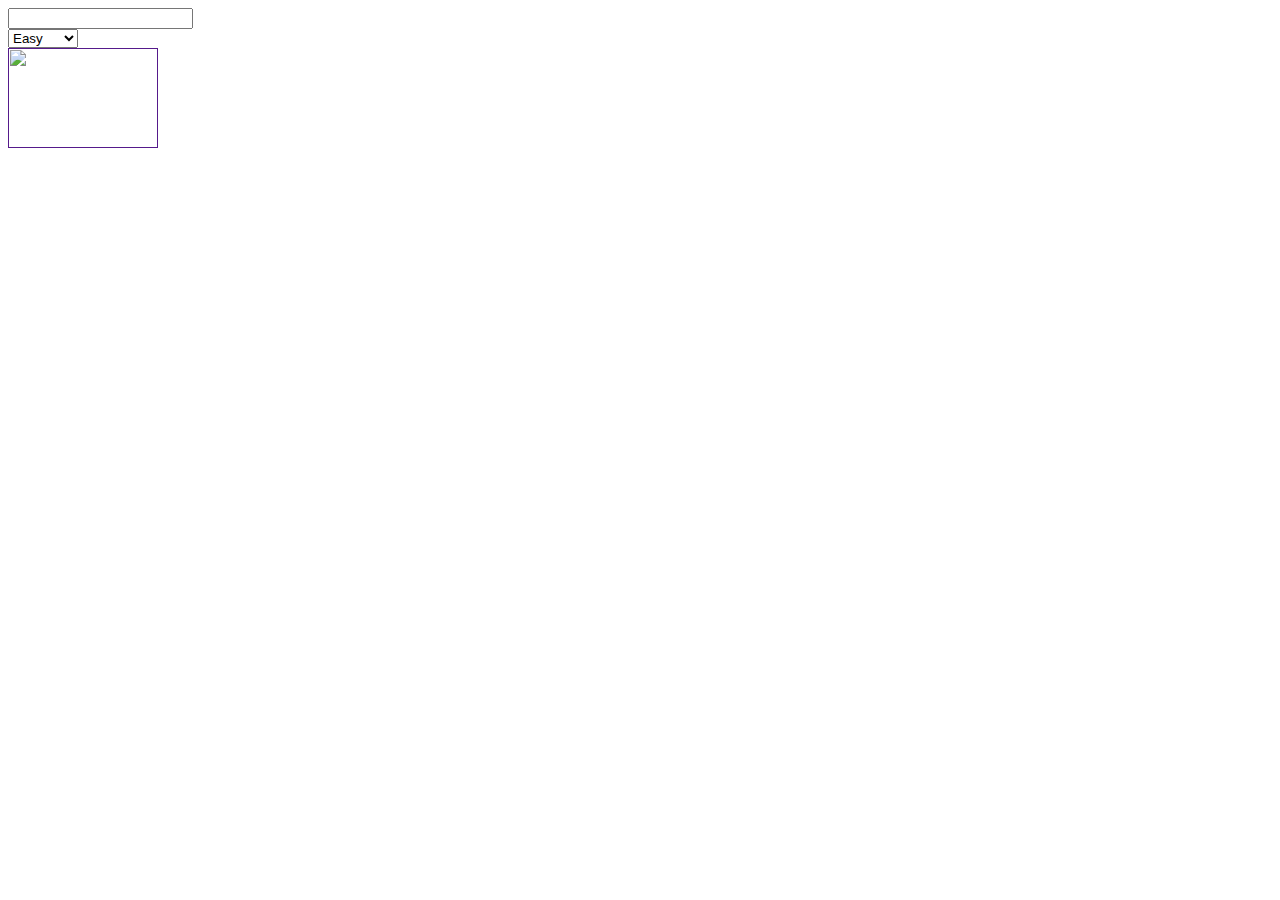
==== index.html @ 015b4fc7 "game basic layout added" ====
<!DOCTYPE html>
<html lang="en">
<head>
    <meta charset="UTF-8">
    <meta name="viewport" content="width=device-width, initial-scale=1.0">
    <link rel="stylesheet" href="./css/index.css">
    <title>Pazuru</title>
</head>
<body>
    

    <div class="info">
        <input type="text" id="name">  
        <br> 
        <select name="" id="level">
            <option value="">Easy</option>
            <option value="">Normal</option>
            <option value="">Medium</option>
            <option value="">Hard</option>
        </select>
<br>
      <a href=""><img src="https://i.pinimg.com/736x/0b/e1/27/0be127916560702af014298cc64b7137.jpg" alt="" width="150px" height="100px"></a>
    </div>


</body>
</html>
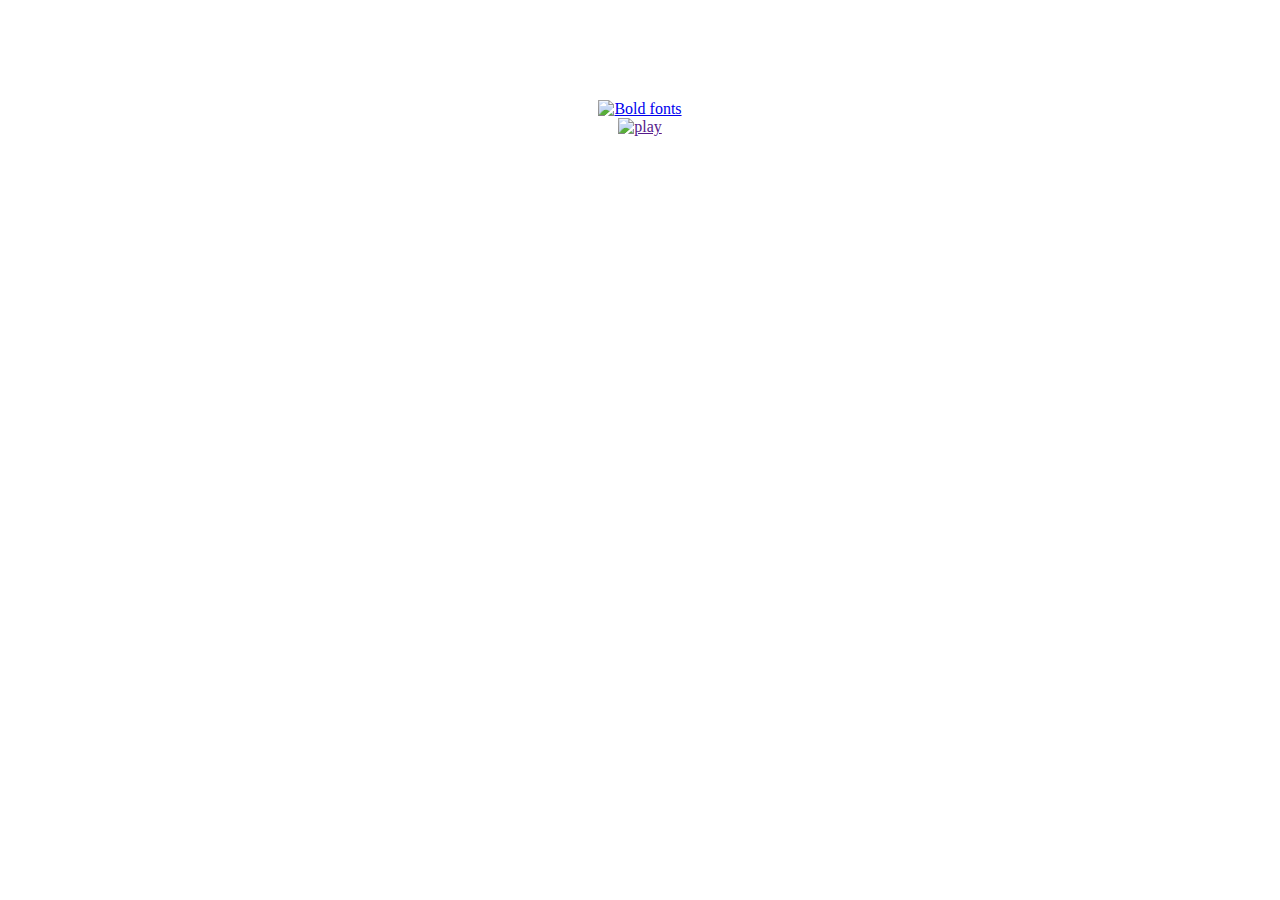
==== commit 6112af0d: "modified ui" ====
--- a/index.html
+++ b/index.html
@@ -7,20 +7,19 @@
     <title>Pazuru</title>
 </head>
 <body>
+
+    <!-- <marquee behavior="" direction="left">
+        <img src="./47580-9e9e9e.svg" alt="" width="100px" height="100px">
+    </marquee> -->
+ 
+<div style="display: flex; justify-content: center; align-items: center; flex-direction: column;margin-top: 100px;">
+       
+    <a href="https://www.fontspace.com/category/bold"><img src="https://see.fontimg.com/api/renderfont4/W9lv/eyJyIjoiZnMiLCJoIjoxMjYsInciOjEwMDAsImZzIjoxMjYsImZnYyI6IiNFMEUwRDAiLCJiZ2MiOiIjRkZGRkZGIiwidCI6MX0/UGF6dXJ1/quartzo-bold.png" alt="Bold fonts"></a>
+
+    <a href="" ><img width="200" height="200" src="https://img.icons8.com/clouds/100/play.png" alt="play"/></a>
     
-
-    <div class="info">
-        <input type="text" id="name">  
-        <br> 
-        <select name="" id="level">
-            <option value="">Easy</option>
-            <option value="">Normal</option>
-            <option value="">Medium</option>
-            <option value="">Hard</option>
-        </select>
-<br>
-      <a href=""><img src="https://i.pinimg.com/736x/0b/e1/27/0be127916560702af014298cc64b7137.jpg" alt="" width="150px" height="100px"></a>
-    </div>
+</div>
+     
 
 
 </body>
--- a/css/index.css
+++ b/css/index.css
@@ -0,0 +1,27 @@
+#name{
+    font-size: 50px;
+    /* border: 3px; */
+    border-radius: 33px;
+    font-family: cursive;
+    background: white;
+    text-align: center;
+}
+
+#level{
+    text-align: center;
+    font-size: 30px;
+    font-family: cursive;
+    background: dimgrey;
+    border-radius: 19px;
+    margin-top: 20px;
+  
+}
+
+
+
+
+body{
+    background-repeat: no-repeat;
+    background-size: cover;
+    background-image: url("https://i.pinimg.com/736x/47/cd/03/47cd031e07098e31e857a8aa439e63c2.jpg");
+}